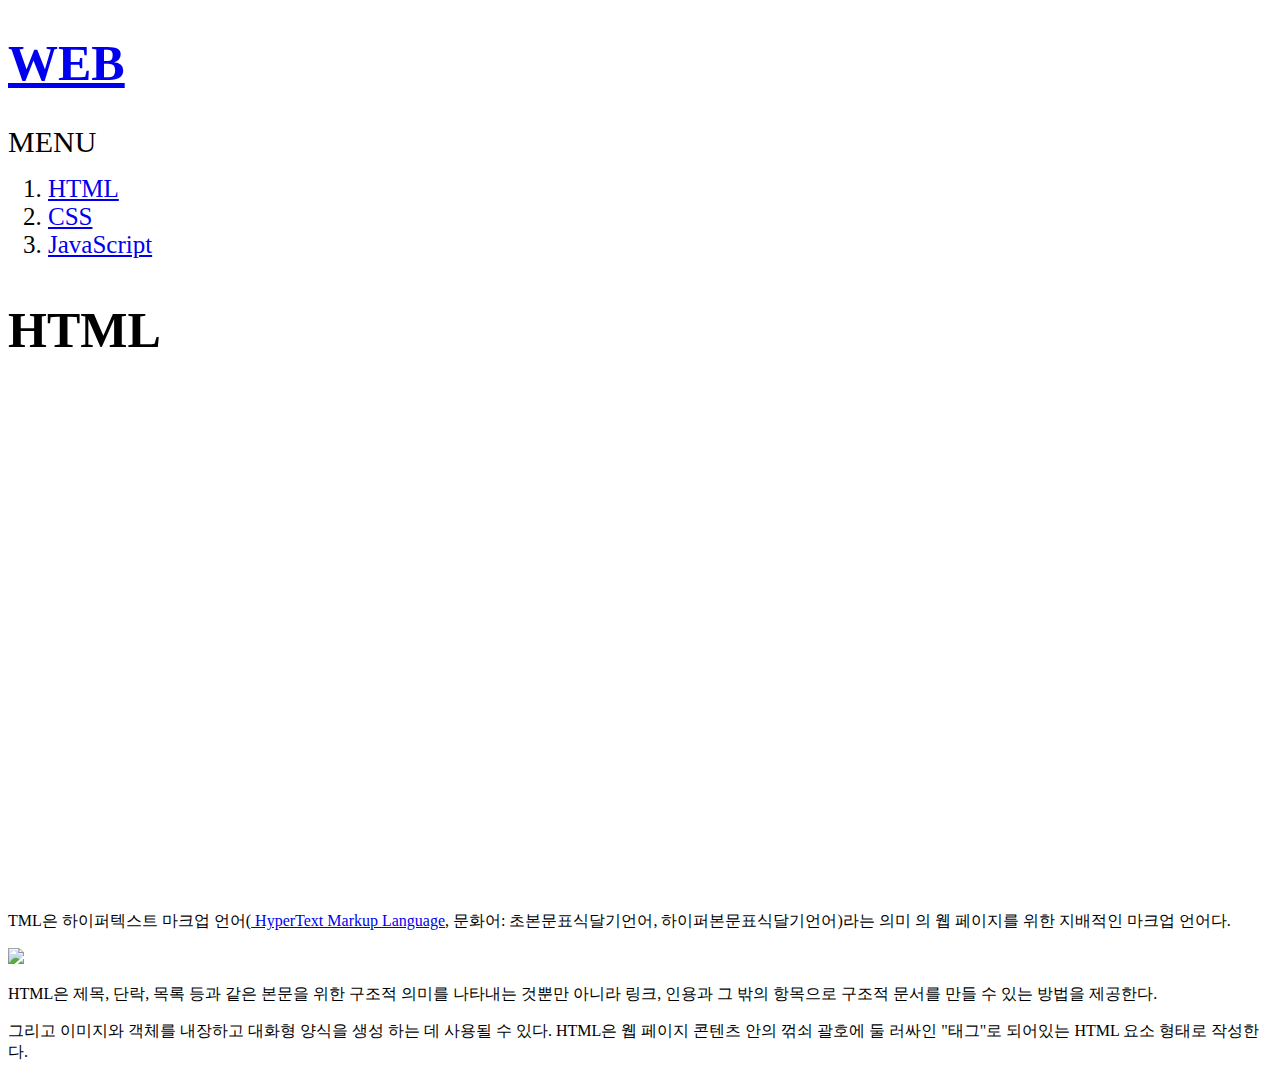
==== 1.html @ c7baa3b4 "Add files via upload" ====
<!DOCTYPE html>
<html>

<head>
  <meta charset="utf-8">
  <title>STUDY-HTML</title>
</head>


<body>
  <h1 style="font-size:50px"> <a href="index.html">WEB</a></h1>
  <span style="font-size:30px">MENU</span>

  <ol>
      <li style="font-size:25px"><a href="1.html">HTML</a></li>
      <li style="font-size:25px"><a href="2.html">CSS</a></li>
      <li style="font-size:25px"><a href="3.html">JavaScript</a></li>
  </ol>

  <h2 style="font-size:50px"> HTML</h2>
    <iframe width="1072" height="491" src="https://www.youtube.com/embed/7T7r_oSp0SE?list=PLuHgQVnccGMDZP7FJ_ZsUrdCGH68ppvPb" frameborder="0" allow="accelerometer; autoplay; encrypted-media; gyroscope; picture-in-picture" allowfullscreen></iframe>
    <p>
    TML은 하이퍼텍스트 마크업 언어(<a href="https://www.w3.org/TR/html5" target="_blank" title="w3c"> HyperText Markup Language</a>,
    문화어: 초본문표식달기언어, 하이퍼본문표식달기언어)라는 의미
    의 웹 페이지를 위한 지배적인 마크업 언어다.
    </p>
    <img src="coding.jpg" width="70%">
    <P> HTML은 제목,
     단락, 목록 등과 같은 본문을 위한 구조적 의미를 나타내는 것뿐만
     아니라 링크, 인용과 그 밖의 항목으로 구조적 문서를 만들 수 있는
     방법을 제공한다.
     </P>
     <p>그리고 이미지와 객체를 내장하고 대화형 양식을 생성
     하는 데 사용될 수 있다. HTML은 웹 페이지 콘텐츠 안의 꺾쇠 괄호에 둘
     러싸인 "태그"로 되어있는 HTML 요소 형태로 작성한다.
  </P>
    <p>

      <div id="disqus_thread"></div>
<script>

/**
*  RECOMMENDED CONFIGURATION VARIABLES: EDIT AND UNCOMMENT THE SECTION BELOW TO INSERT DYNAMIC VALUES FROM YOUR PLATFORM OR CMS.
*  LEARN WHY DEFINING THESE VARIABLES IS IMPORTANT: https://disqus.com/admin/universalcode/#configuration-variables*/
/*
var disqus_config = function () {
this.page.url = PAGE_URL;  // Replace PAGE_URL with your page's canonical URL variable
this.page.identifier = PAGE_IDENTIFIER; // Replace PAGE_IDENTIFIER with your page's unique identifier variable
};
*/
(function() { // DON'T EDIT BELOW THIS LINE
var d = document, s = d.createElement('script');
s.src = 'https://study-9.disqus.com/embed.js';
s.setAttribute('data-timestamp', +new Date());
(d.head || d.body).appendChild(s);
})();
</script>
<noscript>Please enable JavaScript to view the <a href="https://disqus.com/?ref_noscript">comments powered by Disqus.</a></noscript>
                            
    </p>
</body>

</html>
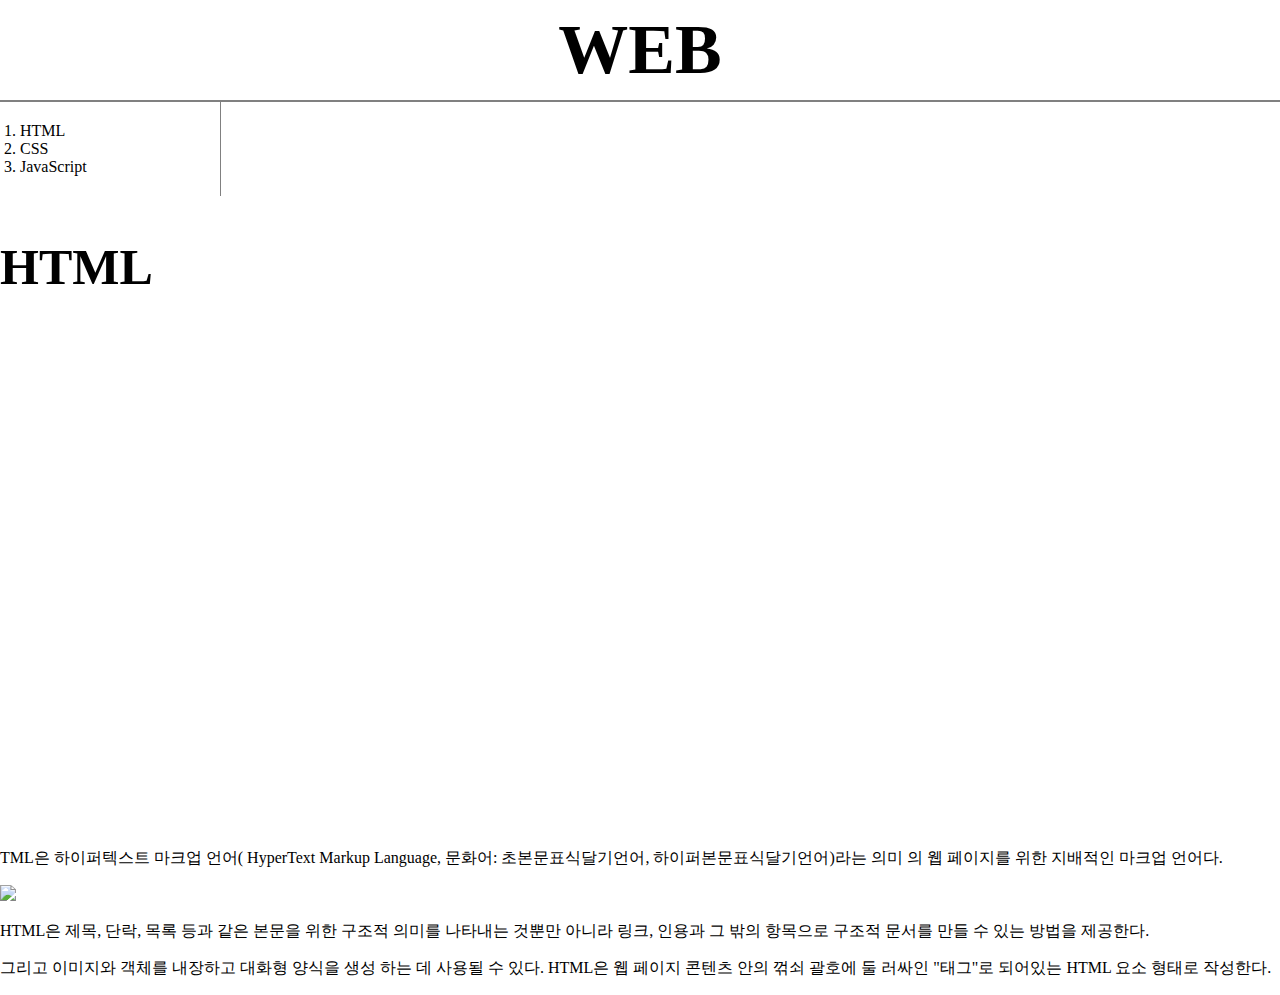
==== commit 8879d42f: "Add files via upload" ====
--- a/1.html
+++ b/1.html
@@ -4,19 +4,42 @@
 <head>
   <meta charset="utf-8">
   <title>STUDY-HTML</title>
+  <style>
+  body{
+    margin:0;
+  }
+  a {
+    color:black;
+    text-decoration: none;
+    }
+  h1 {
+    font-size:70px;
+    text-align:center;
+    border-bottom: 2px solid gray;
+    margin:0;
+    padding:10px;
+  }
+
+  ol{
+    border-right: 1px solid gray;
+    width:180px;
+    margin:0;
+    padding:20px;
+  }
+  </style>
 </head>
 
 
 <body>
-  <h1 style="font-size:50px"> <a href="index.html">WEB</a></h1>
-  <span style="font-size:30px">MENU</span>
+  <h1><a href="index.html">WEB</a></h1>
 
   <ol>
-      <li style="font-size:25px"><a href="1.html">HTML</a></li>
-      <li style="font-size:25px"><a href="2.html">CSS</a></li>
-      <li style="font-size:25px"><a href="3.html">JavaScript</a></li>
+    <li><a href="1.html">HTML</a></li>
+    <li><a href="2.html">CSS</a></li>
+    <li><a href="3.html">JavaScript</a></li>
   </ol>
-
+  
+  <div>
   <h2 style="font-size:50px"> HTML</h2>
     <iframe width="1072" height="491" src="https://www.youtube.com/embed/7T7r_oSp0SE?list=PLuHgQVnccGMDZP7FJ_ZsUrdCGH68ppvPb" frameborder="0" allow="accelerometer; autoplay; encrypted-media; gyroscope; picture-in-picture" allowfullscreen></iframe>
     <p>
@@ -35,7 +58,7 @@
      러싸인 "태그"로 되어있는 HTML 요소 형태로 작성한다.
   </P>
     <p>
-
+  </div>
       <div id="disqus_thread"></div>
 <script>
 
@@ -56,7 +79,7 @@
 })();
 </script>
 <noscript>Please enable JavaScript to view the <a href="https://disqus.com/?ref_noscript">comments powered by Disqus.</a></noscript>
-                            
+
     </p>
 </body>
 
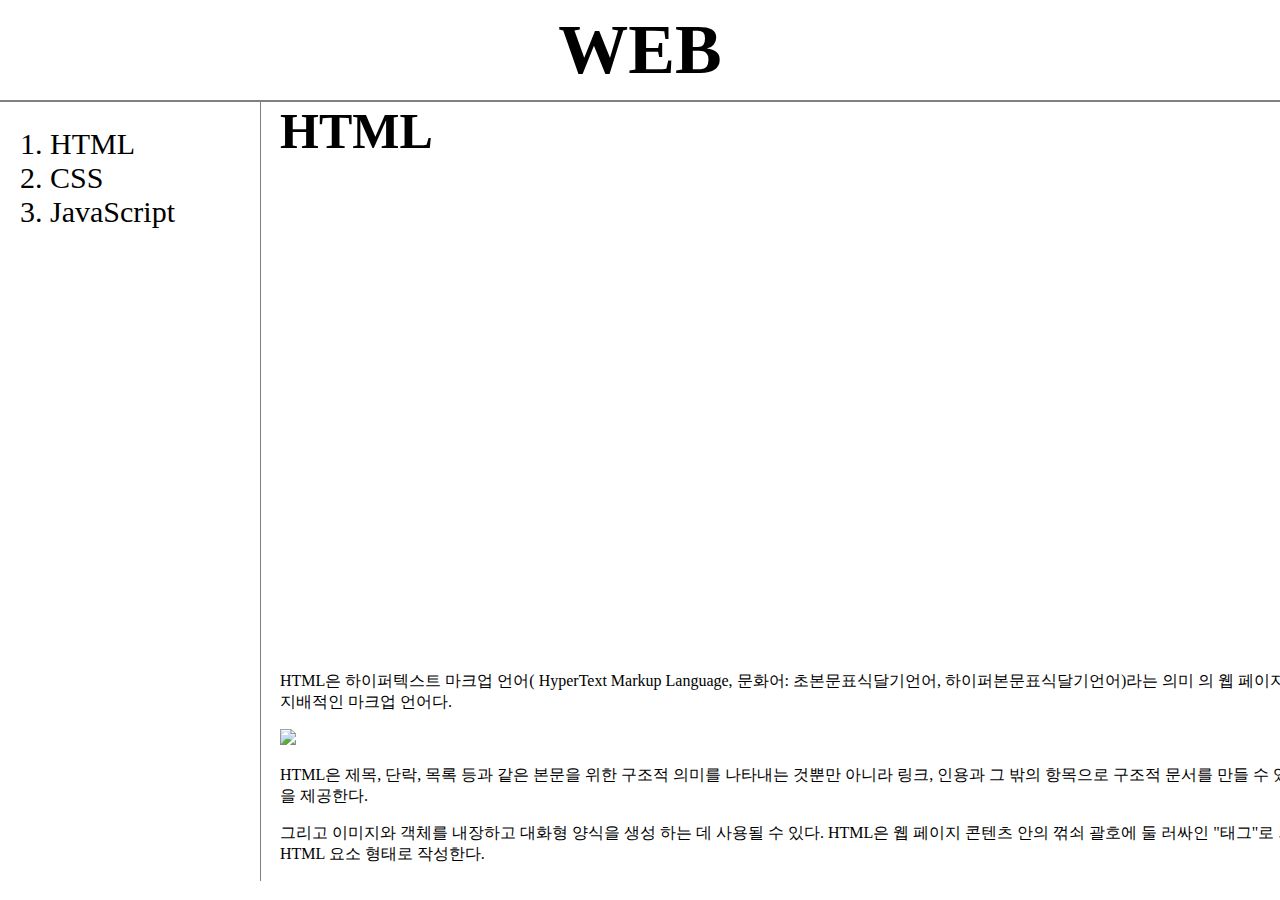
==== commit 4b86b80e: "Add files via upload" ====
--- a/1.html
+++ b/1.html
@@ -3,47 +3,25 @@
 
 <head>
   <meta charset="utf-8">
-  <title>STUDY-HTML</title>
-  <style>
-  body{
-    margin:0;
-  }
-  a {
-    color:black;
-    text-decoration: none;
-    }
-  h1 {
-    font-size:70px;
-    text-align:center;
-    border-bottom: 2px solid gray;
-    margin:0;
-    padding:10px;
-  }
+  <title>STUDY-CSS</title>
+  <link rel="stylesheet" href="style.css">
 
-  ol{
-    border-right: 1px solid gray;
-    width:180px;
-    margin:0;
-    padding:20px;
-  }
-  </style>
 </head>
-
 
 <body>
   <h1><a href="index.html">WEB</a></h1>
-
+  <div id="grid">
   <ol>
     <li><a href="1.html">HTML</a></li>
     <li><a href="2.html">CSS</a></li>
     <li><a href="3.html">JavaScript</a></li>
   </ol>
-  
-  <div>
+
+  <div id="article">
   <h2 style="font-size:50px"> HTML</h2>
     <iframe width="1072" height="491" src="https://www.youtube.com/embed/7T7r_oSp0SE?list=PLuHgQVnccGMDZP7FJ_ZsUrdCGH68ppvPb" frameborder="0" allow="accelerometer; autoplay; encrypted-media; gyroscope; picture-in-picture" allowfullscreen></iframe>
     <p>
-    TML은 하이퍼텍스트 마크업 언어(<a href="https://www.w3.org/TR/html5" target="_blank" title="w3c"> HyperText Markup Language</a>,
+    HTML은 하이퍼텍스트 마크업 언어(<a href="https://www.w3.org/TR/html5" target="_blank" title="w3c"> HyperText Markup Language</a>,
     문화어: 초본문표식달기언어, 하이퍼본문표식달기언어)라는 의미
     의 웹 페이지를 위한 지배적인 마크업 언어다.
     </p>
@@ -60,6 +38,7 @@
     <p>
   </div>
       <div id="disqus_thread"></div>
+  </div>
 <script>
 
 /**
--- a/style.css
+++ b/style.css
@@ -0,0 +1,65 @@
+body{
+  margin:0;
+}
+
+a {
+  color:black;
+  text-decoration: none;
+  }
+
+h1 {
+  font-size:70px;
+  text-align:center;
+  border-bottom: 2px solid gray;
+  margin:0;
+  padding:10px;
+}
+
+h2{
+  font-size:50px;
+  margin:0;
+}
+
+#grid{
+  display:grid;
+  grid-template-columns: 250px 1fr;
+}
+
+/*부모가 grid인 ol태그를 뜻함*/
+#grid ol{
+  padding-left: 50px;
+  padding-right: 30px;
+  padding-top: 25px;
+  padding-bottom: 25px;
+  font-size: 30px;
+  border-right: 1px solid gray;
+  width:180px;
+  margin:0;
+}
+#grid #article{
+  padding-left:30px;
+}
+@media(max-width:800px){
+  #grid ol{
+    padding-right: 800px;
+    border-right: none;
+    border-bottom: 1px solid gray;
+  }
+  /*
+  h1 {
+    border-bottom: none;
+  }
+*/
+  #grid{
+    display:block;
+  }
+
+}
+
+
+#active {
+  color:red;
+}
+.saw{
+  color:gray;
+}
